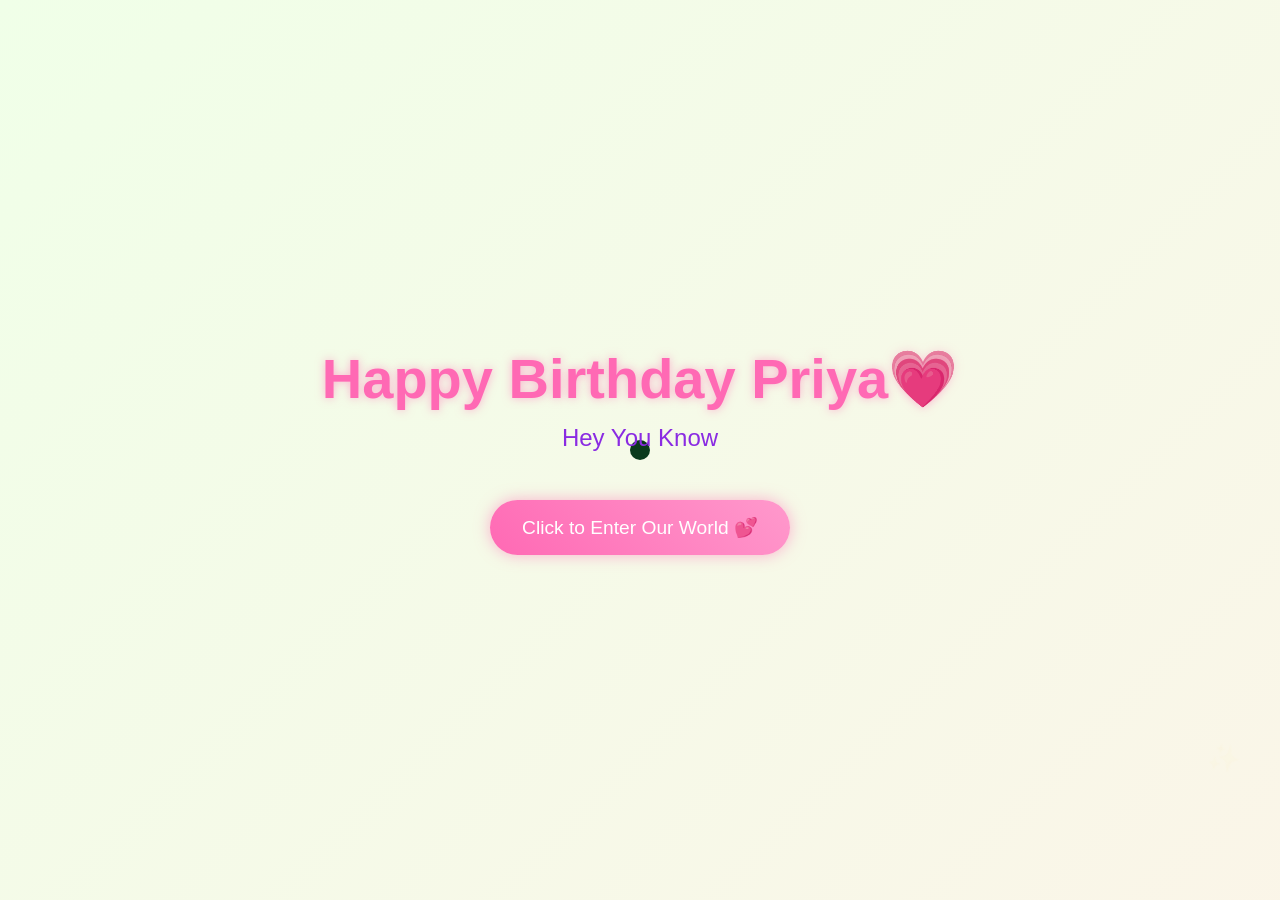
==== 1.html @ d31e5404 "Initial commit" ====
<!DOCTYPE html>
<html lang="en">
<head>
    <meta charset="UTF-8">
    <meta name="viewport" content="width=device-width, initial-scale=1.0">
    <title>Happy Birthday</title>
    <script src="https://cdnjs.cloudflare.com/ajax/libs/gsap/3.12.2/gsap.min.js"></script>
    <link rel="stylesheet" href="style.css">
    
</head>
<body>
    <div class="cursor"></div>
    <div class="container">
        <h1>Happy Birthday Priya💗</h1>
        <div class="greeting"></div>
        <button class="cta-button">Click to Enter Our World 💕</button>
    </div>

    <script src="script.js">
        
    </script>
</body>
</html>
---- style.css ----
* {
    margin: 0;
    padding: 0;
    box-sizing: border-box;
    cursor: none;
}

body {
    min-height: 100vh;
    display: flex;
    flex-direction: column;
    align-items: center;
    justify-content: center;
    background: linear-gradient(-45deg, #fee9f7, #e8f5fe, #fef2e8, #f0ffe8);
    background-size: 400% 400%;
    animation: gradientBG 15s ease infinite;
    font-family: 'Arial Rounded MT Bold', Arial, sans-serif;
    overflow: hidden;
    position: relative;
}

.cursor {
    width: 20px;
    height: 20px;
    background: pink;
    border-radius: 50%;
    position: fixed;
    pointer-events: none;
    mix-blend-mode: difference;
    transition: transform 0.2s;
}

.container {
    text-align: center;
    z-index: 1;
}

h1 {
    font-size: 3.5rem;
    color: #ff69b4;
    text-shadow: 0 0 10px rgba(255, 105, 180, 0.5);
    margin-bottom: 2rem;
    opacity: 0;
}

.greeting {
    font-size: 1.5rem;
    color: #8a2be2;
    margin-bottom: 3rem;
    min-height: 2em;
}

.cta-button {
    padding: 1rem 2rem;
    font-size: 1.2rem;
    background: linear-gradient(45deg, #ff69b4, #ff99cc);
    border: none;
    border-radius: 50px;
    color: white;
    cursor: pointer;
    box-shadow: 0 0 15px rgba(255, 105, 180, 0.5);
    transition: transform 0.3s, box-shadow 0.3s;
    opacity: 0;
}

.cta-button:hover {
    transform: scale(1.1);
    box-shadow: 0 0 25px rgba(255, 105, 180, 0.7);
}

.floating {
    position: absolute;
    pointer-events: none;
    opacity: 0;
}

@keyframes gradientBG {
    0% { background-position: 0% 50%; }
    50% { background-position: 100% 50%; }
    100% { background-position: 0% 50%; }
}

@media (max-width: 768px) {
    h1 { font-size: 2rem; }
    .greeting { font-size: 1.2rem; }
    .cta-button { font-size: 1rem; }
}
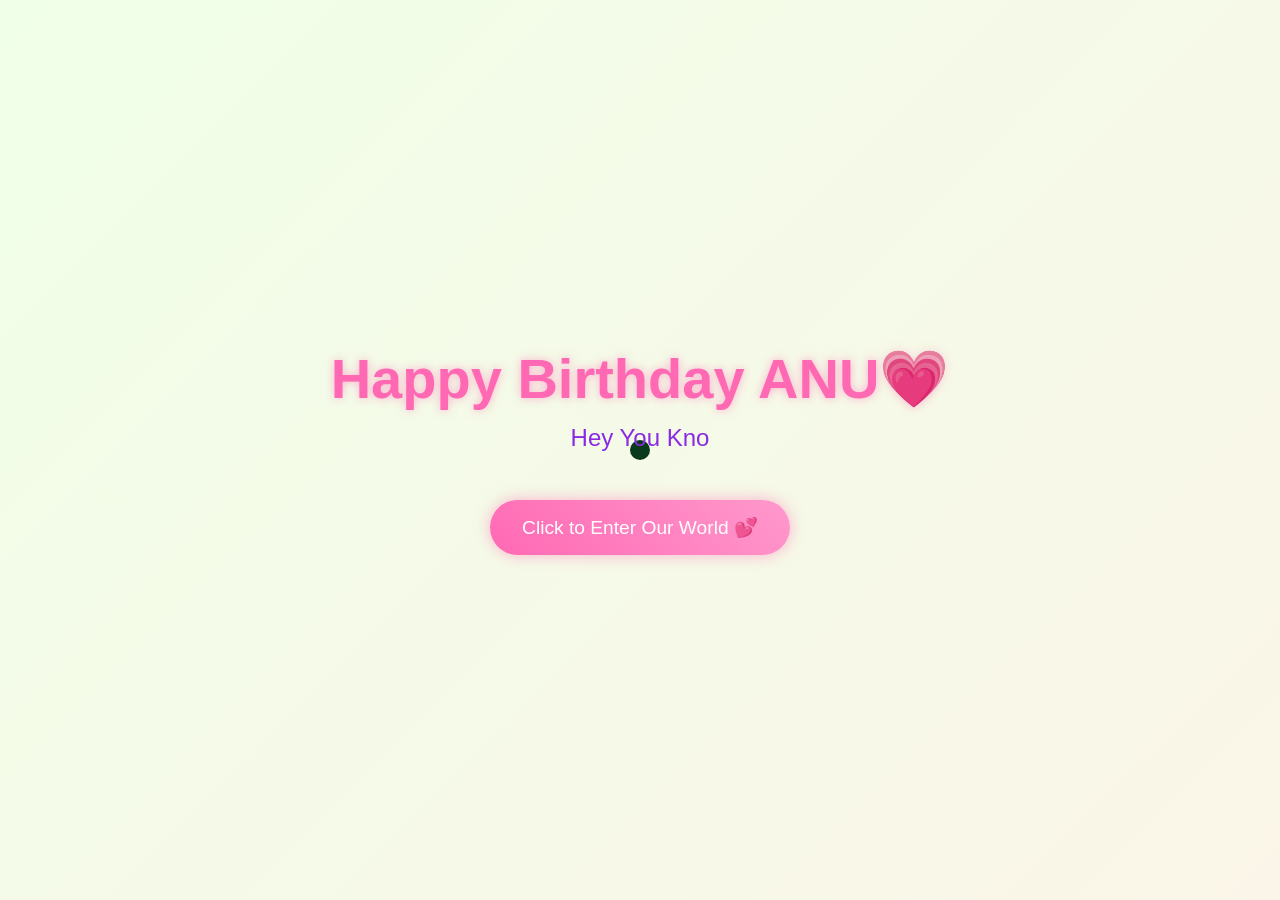
==== commit a4c180b0: "Added romantic captions, goodbye message and improved button styling" ====
--- a/1.html
+++ b/1.html
@@ -11,7 +11,7 @@
 <body>
     <div class="cursor"></div>
     <div class="container">
-        <h1>Happy Birthday Priya💗</h1>
+        <h1>Happy Birthday ANU💗</h1>
         <div class="greeting"></div>
         <button class="cta-button">Click to Enter Our World 💕</button>
     </div>
